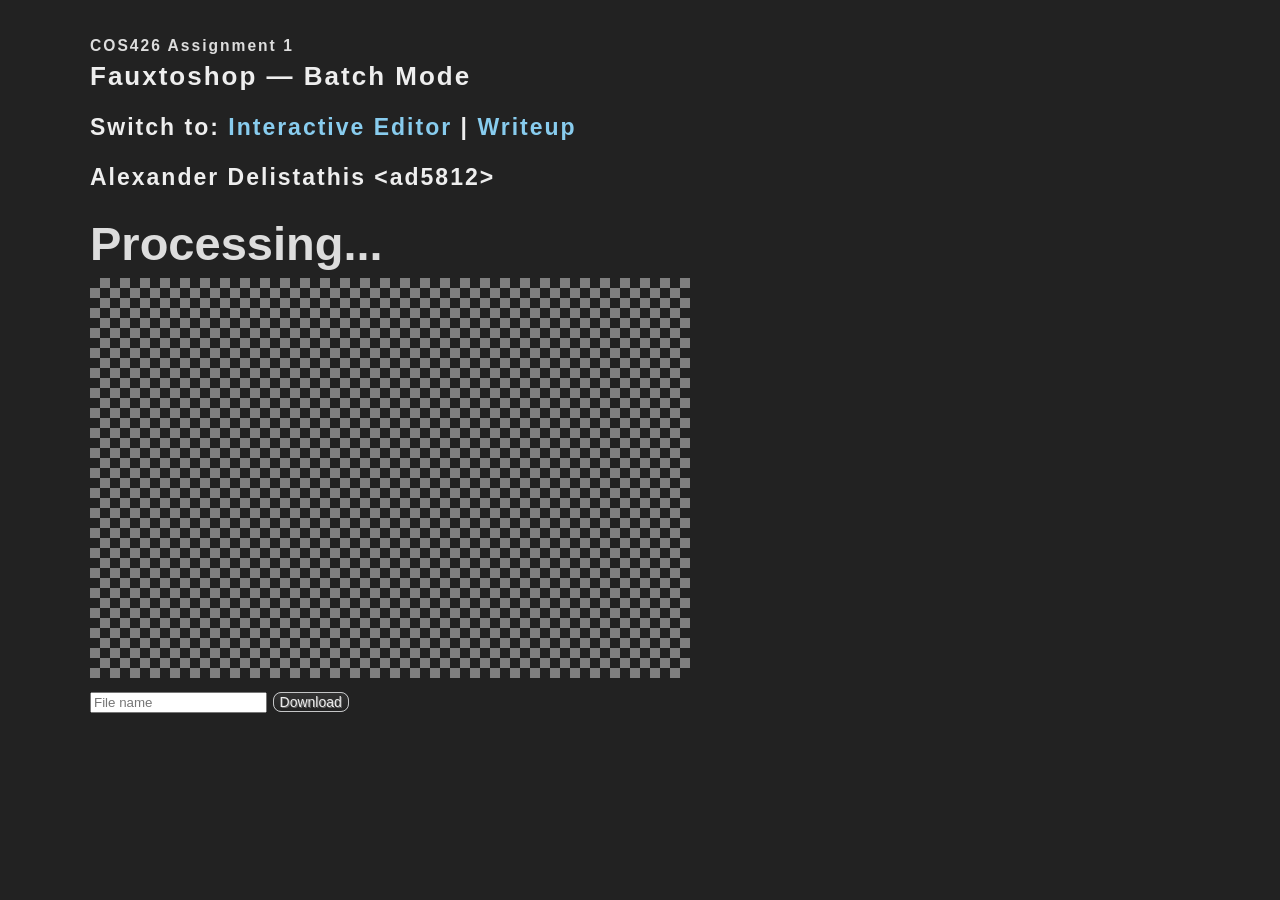
==== batch.html @ b4271c12 "main: Removed images that are exceedingly difficult to animate, and added all contents of Assignment" ====
<!DOCTYPE html>
<html>
  <head>
    <!-- try to discourage browser from keeping page in cache -->
    <meta http-equiv="Pragma" content="no-cache" />
    <meta http-equiv="Expires" content="-1" />
    <meta http-equiv="cache-control" content="no-store" />

    <meta charset="utf-8" />
    <link rel="icon" type="image/x-icon" href="favicon.ico" />
    <link
      rel="stylesheet"
      type="text/css"
      href="css/style.css"
    />
  </head>

  <body>
    <script src="js-lib/gif/LZWEncoder.js"></script>
    <script src="js-lib/gif/NeuQuant.js"></script>
    <script src="js-lib/gif/GIFEncoder.js"></script>
    <script src="js-lib/gif/b64.js"></script>
    <script src="js-lib/dat.gui.js"></script>
    <script src="js-lib/jquery.slim.min.js"></script>
    <script src="js-lib/js-yaml.min.js"></script>

    <script src="assignment.js"></script>
    <script src="js-course/global.js"></script>

    <script src="js-student/image.js"></script>
    <script src="js-student/filters.js"></script>

    <script src="js-course/parser.js"></script>
    <script src="js-course/guiConfig.js"></script>
    <script src="js-course/guiSetup.js"></script>
    <script src="js-course/gui.js"></script>
    <script src="js-course/main.js"></script>
    <script src="js-course/imageMain.js"></script>
    <script src="js-course/page.js"></script>
    <script>
      Page.TITLE = "Batch Mode";
      Gui.hidden = true;
      Gui.batchMode = true;
    </script>

    <div id="main-div">
      <h1 id="title"></h1>
      <h2>
        Switch to:
        <a href="index.html">Interactive Editor</a> |
        <a href="writeup.html">Writeup</a>
      </h2>
      <h2 id="student"></h2>

      <div id="error">Error: See Console</div>
      <div id="loading">Processing...</div>

      <div>
        <div id="canvas-div" class="image">
          <canvas id="canvas"></canvas>
        </div>
        <div id="result-div" class="image"></div>
      </div>

      <!-- for downloading -->
      <div>
        <script src="js-course/download.js"></script>
        <input type="text" id="download-filename" placeholder="File name" />
        <button type="button" id="download-button">Download</button>
        <a id="download-link" download="download"></a>
      </div>
    </div>
    <div id="alert-div" title="alert"></div>
  </body>
</html>
---- css/style.css ----
html,
body {
  padding: 0;
  margin: 0;
  -webkit-touch-callout: none;
  -webkit-user-select: none;
  -khtml-user-select: none;
  -moz-user-select: none;
  -ms-user-select: none;
  user-select: none;
}

.selectable {
  -webkit-touch-callout: text;
  -webkit-user-select: text;
  -khtml-user-select: text;
  -moz-user-select: text;
  -ms-user-select: text;
  user-select: text;
}

body {
  font-family: "Lucida Sans Unicode", "Lucida Grande", sans-serif;
  font-size: 20px;
  line-height: 1.45;
  color: #eee;
  background: #222;
  margin: 0;
}

#main-div {
  margin: 0 auto;
  max-width: 55em;
  padding: 30px;
  position: relative;
}

img {
  max-width: 640px;
  margin-left: 30px;
}

.assignment {
  font-size: 60%;
  color: #ddd;
  margin-top: -0.7em;
}

.image {
  display: inline;
}

#loading {
  font-size: 47px;
  font-weight: bold;
  color: #ddd;
}

#error {
  display: none;
  font-size: 47px;
  font-weight: bold;
  color: #ddd;
}

#alert-div {
  position: absolute;
  top: 100px;
  left: 100px;
  height: 100px;
  width: 340px;
  font-size: 14px;
  font-weight: bold;
  text-align: center;
  color: #ddd;
  background-color: #422;
  border: 1px solid #333;
  -webkit-border-radius: 8px;
  -moz-border-radius: 8px;
  border-radius: 8px;
  display: none;
  z-index: 500;
}

#result-div {
  margin: 0 auto;
  text-align: center;
}

/* https://stackoverflow.com/questions/35361986/css-gradient-checkerboard-pattern */
#canvas {
  background-image: linear-gradient(45deg, #808080 25%, transparent 25%),
    linear-gradient(-45deg, #808080 25%, transparent 25%),
    linear-gradient(45deg, transparent 75%, #808080 75%),
    linear-gradient(-45deg, transparent 75%, #808080 75%);
  background-size: 20px 20px;
  background-position: 0 0, 0 10px, 10px -10px, -10px 0px;
}

h1,
h2,
h3 {
  font-weight: 700;
  margin: 1rem 0;
  letter-spacing: 2px;
}

h1 {
  font-size: 130%;
}
h2 {
  font-size: 115%;
}
h3 {
  font-size: 100%;
}

a,
a:visited,
a:active {
  text-decoration: none;
  color: #8ce;
}

a:hover {
  text-decoration: underline;
}

button {
  font-family: "Lucida Sans Unicode", "Lucida Grande", sans-serif;
  font-size: 14px;
  color: #eee;
  background: #222;
  text-align: center;
  margin: auto auto auto auto;
  border: 1px solid #c4c5c6;
  -webkit-border-radius: 8px;
  -moz-border-radius: 8px;
  border-radius: 8px;
  text-shadow: 1px 1px 0 rgba(255, 255, 255, 0.3);
  background-color: #f2f5f6;
  background-image: -webkit-gradient(
    linear,
    left top,
    left bottom,
    from(#333),
    to(#222)
  );
  background-image: -webkit-linear-gradient(top, #333, #222);
  background-image: -moz-linear-gradient(top, #333, #222);
  background-image: -ms-linear-gradient(top, #333, #222);
  background-image: -o-linear-gradient(top, #333, #222);
  background-image: linear-gradient(to bottom, #333, #222);
  filter: progid:DXImageTransform.Microsoft.gradient(GradientType=0,startColorstr=#333, endColorstr=#222);
}

/* Writeup */
span.not-implemented {
  text-decoration: line-through;
}
h2.feature-title {
  display: inline;
}
.writeup-results :is(img, video) {
  display: block;
}
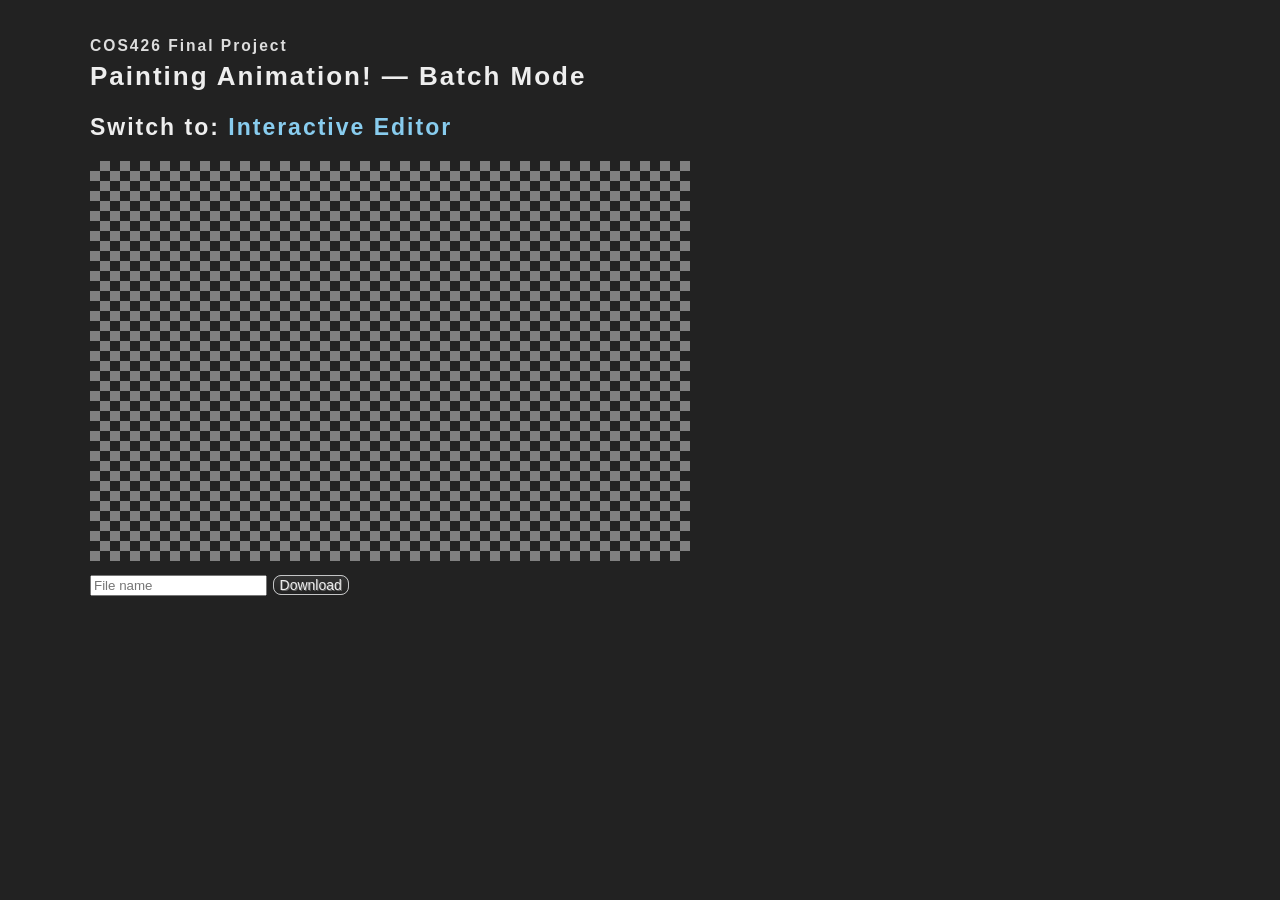
==== commit 25f62884: "main: Removed unnecessary parts of Assignment 1 from project, should still be fully functional." ====
--- a/batch.html
+++ b/batch.html
@@ -47,8 +47,7 @@
       <h1 id="title"></h1>
       <h2>
         Switch to:
-        <a href="index.html">Interactive Editor</a> |
-        <a href="writeup.html">Writeup</a>
+        <a href="index.html">Interactive Editor</a>
       </h2>
       <h2 id="student"></h2>
 
